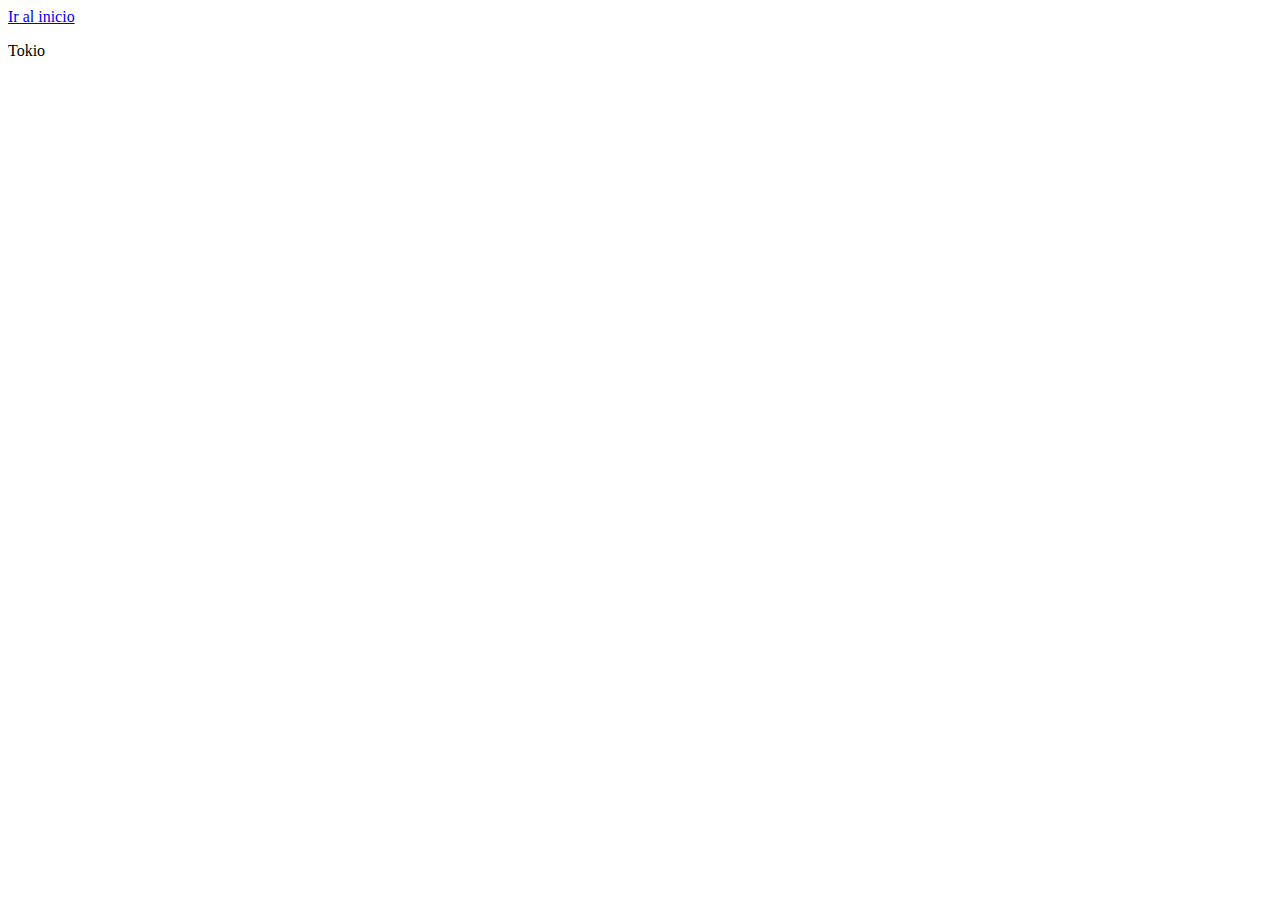
==== CulturaTokio.html @ f81848fb "Se creo el archivo CulturaTokio y  se agrego el link para regresar a la pagina principal" ====
<!DOCTYPE html>
<html lang="en">
<head>
    <meta charset="UTF-8">
    <meta name="viewport" content="width=device-width, initial-scale=1.0">
    <title>Document</title>
</head>
<body>
    <a href="index.html"> Ir al inicio</style></a>
    <p>Tokio</p>
</body>
</html>
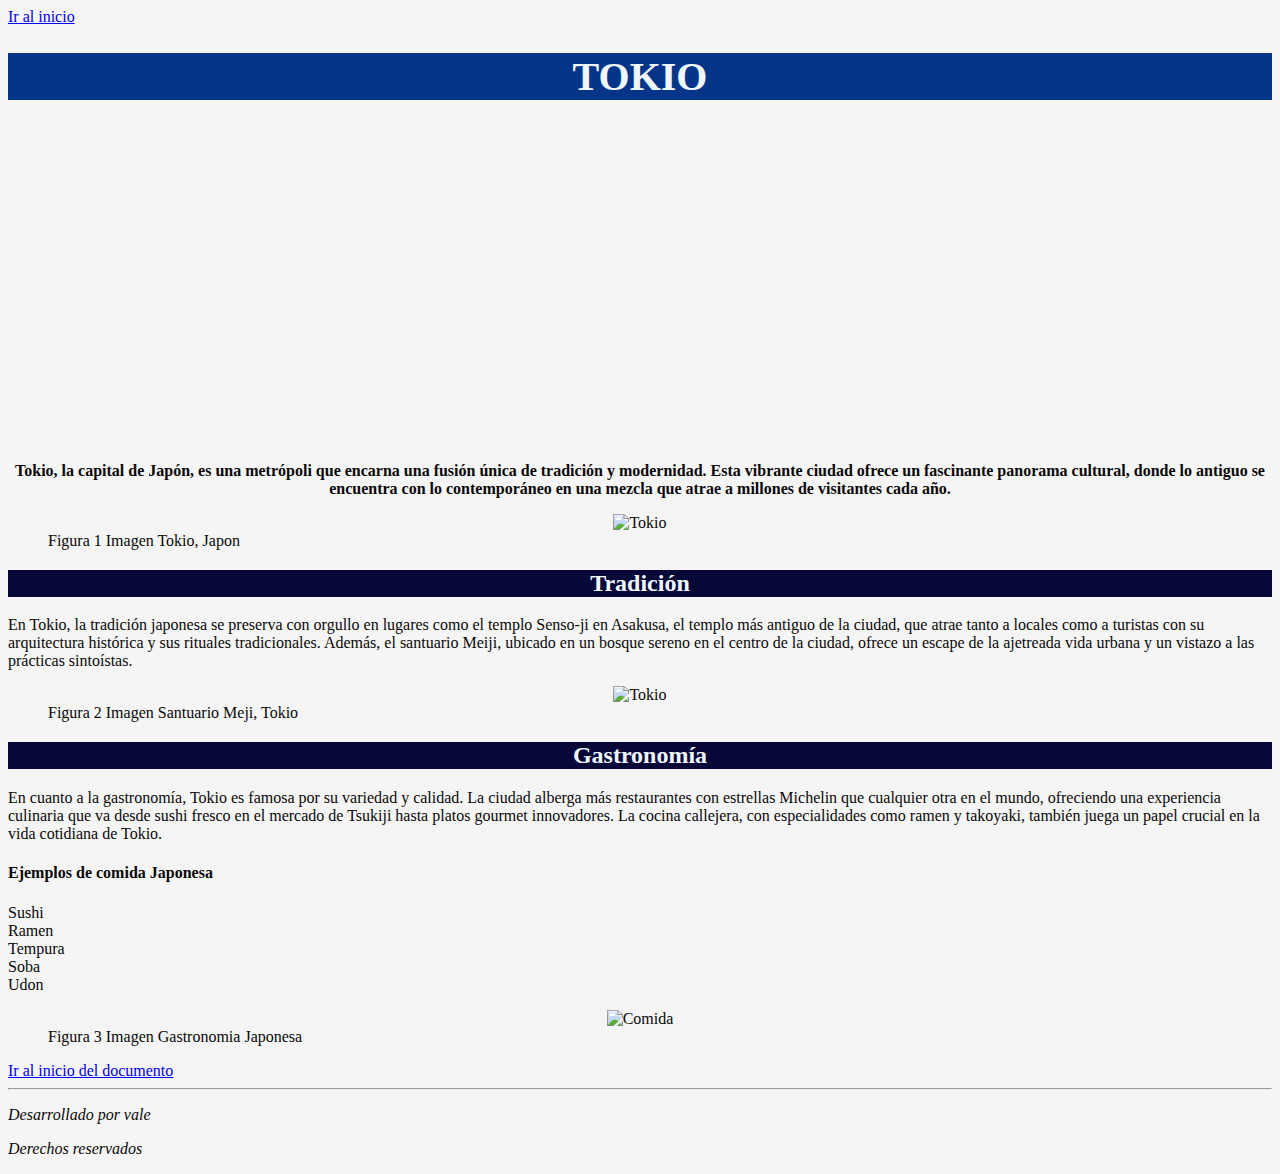
==== commit f27bb10a: "Se agrego archivo link para regresar, informacion, imagenes, video, lista" ====
--- a/CulturaTokio.html
+++ b/CulturaTokio.html
@@ -4,9 +4,67 @@
     <meta charset="UTF-8">
     <meta name="viewport" content="width=device-width, initial-scale=1.0">
     <title>Document</title>
+    <link rel="stylesheet" href="estilotokio.css">
 </head>
-<body>
+<body style="background-color: rgb(246, 245, 245); color: rgb(9, 8, 8);">
+
     <a href="index.html"> Ir al inicio</style></a>
-    <p>Tokio</p>
+    <article>
+        <header>
+            <center><h1 id="Titulo" style= "font-size: 40px; background-color: rgb(5, 53, 136); color: aliceblue;"> TOKIO</h1></center>
+        </header>
+        <center> <iframe width="560" height="315" src="https://www.youtube.com/embed/Rd8ap3GcAyA" frameborder="0" allow="accelerometer; autoplay; encrypted-media; gyroscope; picture-in-picture" allowfullscreen></iframe></center>
+
+    
+       <center><p  id = "Introduccion"><strong> Tokio, la capital de Japón, es una metrópoli que encarna una fusión única de tradición y modernidad. Esta vibrante ciudad ofrece un fascinante panorama cultural, donde lo antiguo se encuentra con lo contemporáneo en una mezcla que atrae a millones de visitantes cada año.</strong> </p></center>
+        <main>
+
+                 <figure>
+                <center><img width="800" src="https://images.pexels.com/photos/1510595/pexels-photo-1510595.jpeg?auto=compress&cs=tinysrgb&w=1260&h=750&dpr=1" alt="Tokio"></center>
+                    <figcaption>Figura 1 Imagen Tokio, Japon </figcaption>
+                </figure>
+
+                <section>
+                    <center><h2 id="c1" class="categoria">Tradición</h2></center>
+                        <p>En Tokio, la tradición japonesa se preserva con orgullo en lugares como el templo Senso-ji en Asakusa, el templo más antiguo de la ciudad, que atrae tanto a locales como a turistas con su arquitectura histórica y sus rituales tradicionales. Además, el santuario Meiji, ubicado en un bosque sereno en el centro de la ciudad, ofrece un escape de la ajetreada vida urbana y un vistazo a las prácticas sintoístas.</p>
+                        <figure>
+                            <center><img width="800" src="https://images.pexels.com/photos/3408354/pexels-photo-3408354.jpeg?auto=compress&cs=tinysrgb&w=1260&h=750&dpr=1" alt="Tokio"></center>
+                                <figcaption>Figura 2 Imagen Santuario Meji, Tokio </figcaption>
+                            </figure>
+            
+                    </section>
+
+
+                    <section>
+                        <center><h2 id= "c2" class= "categoria"> Gastronomía</h2></center>
+                        <p>En cuanto a la gastronomía, Tokio es famosa por su variedad y calidad. La ciudad alberga más restaurantes con estrellas Michelin que cualquier otra en el mundo, ofreciendo una experiencia culinaria que va desde sushi fresco en el mercado de Tsukiji hasta platos gourmet innovadores. La cocina callejera, con especialidades como ramen y takoyaki, también juega un papel crucial en la vida cotidiana de Tokio.</p>
+                       <p><h4>Ejemplos de comida Japonesa</h4></p>
+                        <li>Sushi</li>
+                        <li>Ramen</li>
+                        <li>Tempura</li>
+                        <li>Soba</li>
+                        <li>Udon</li>
+                        <figure>
+                            <center><img width="800" src="https://images.pexels.com/photos/628776/pexels-photo-628776.jpeg?auto=compress&cs=tinysrgb&w=1260&h=750&dpr=1" alt="Comida"></center>
+                                <figcaption>Figura 3 Imagen Gastronomia Japonesa </figcaption>
+                            </figure>
+
+                    </section>
+
+          
+          
+                <a href="#Titulo">Ir al inicio del documento</a>
+    
+            </article>
+    
+            </footer>
+            <hr>
+            <address>
+                <p>Desarrollado por vale</p>
+                <p>Derechos reservados </p>
+            </address>
+        </footer>
+    
+        </main>
 </body>
 </html>--- a/estilotokio.css
+++ b/estilotokio.css
@@ -0,0 +1,3 @@
+.categoria{
+    background-color: rgb(7, 7, 56);color: aliceblue;
+}